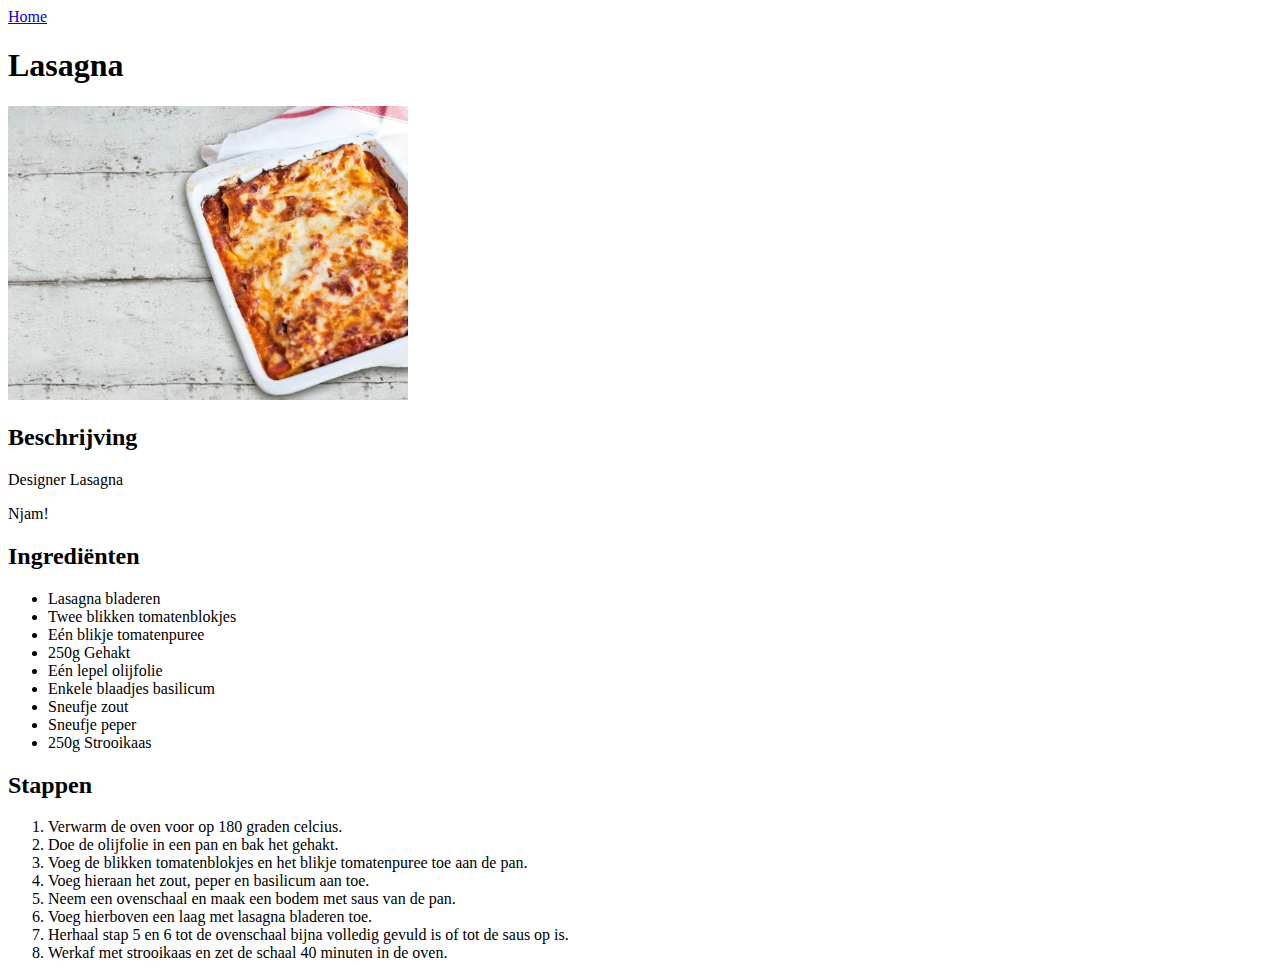
==== recipes/lasagna.html @ 8ad33a27 "Add index.html" ====
<!DOCTYPE html>
<html lang="en">
<head>
    <meta charset="UTF-8">
    <meta http-equiv="X-UA-Compatible" content="IE=edge">
    <meta name="viewport" content="width=device-width, initial-scale=1.0">
    <title>Lasagna</title>
</head>
<body>
    <nav>
        <a href="../index.html">Home</a>
    </nav>
    <h1>Lasagna</h1>
    <img src="../img/lasagna.jpg" alt="lasagna" width="400px" />
    <h2>Beschrijving</h2>
    <p>Designer Lasagna</p>
    <p>Njam!</p>
    <h2>Ingrediënten</h2>
    <ul>
        <li>Lasagna bladeren</li>
        <li>Twee blikken tomatenblokjes</li>
        <li>Eén blikje tomatenpuree</li>
        <li>250g Gehakt</li>
        <li>Eén lepel olijfolie</li>
        <li>Enkele blaadjes basilicum</li>
        <li>Sneufje zout</li>
        <li>Sneufje peper</li>
        <li>250g Strooikaas</li>
    </ul>
    <h2>Stappen</h2>
    <ol>
        <li>Verwarm de oven voor op 180 graden celcius.</li>
        <li>Doe de olijfolie in een pan en bak het gehakt.</li>
        <li>Voeg de blikken tomatenblokjes en het blikje tomatenpuree toe aan de pan.</li>
        <li>Voeg hieraan het zout, peper en basilicum aan toe.</li>
        <li>Neem een ovenschaal en maak een bodem met saus van de pan.</li>
        <li>Voeg hierboven een laag met lasagna bladeren toe.</li>
        <li>Herhaal stap 5 en 6 tot de ovenschaal bijna volledig gevuld is of tot de saus op is.</li>
        <li>Werkaf met strooikaas en zet de schaal 40 minuten in de oven.</li>
    </ol>
</body>
</html>
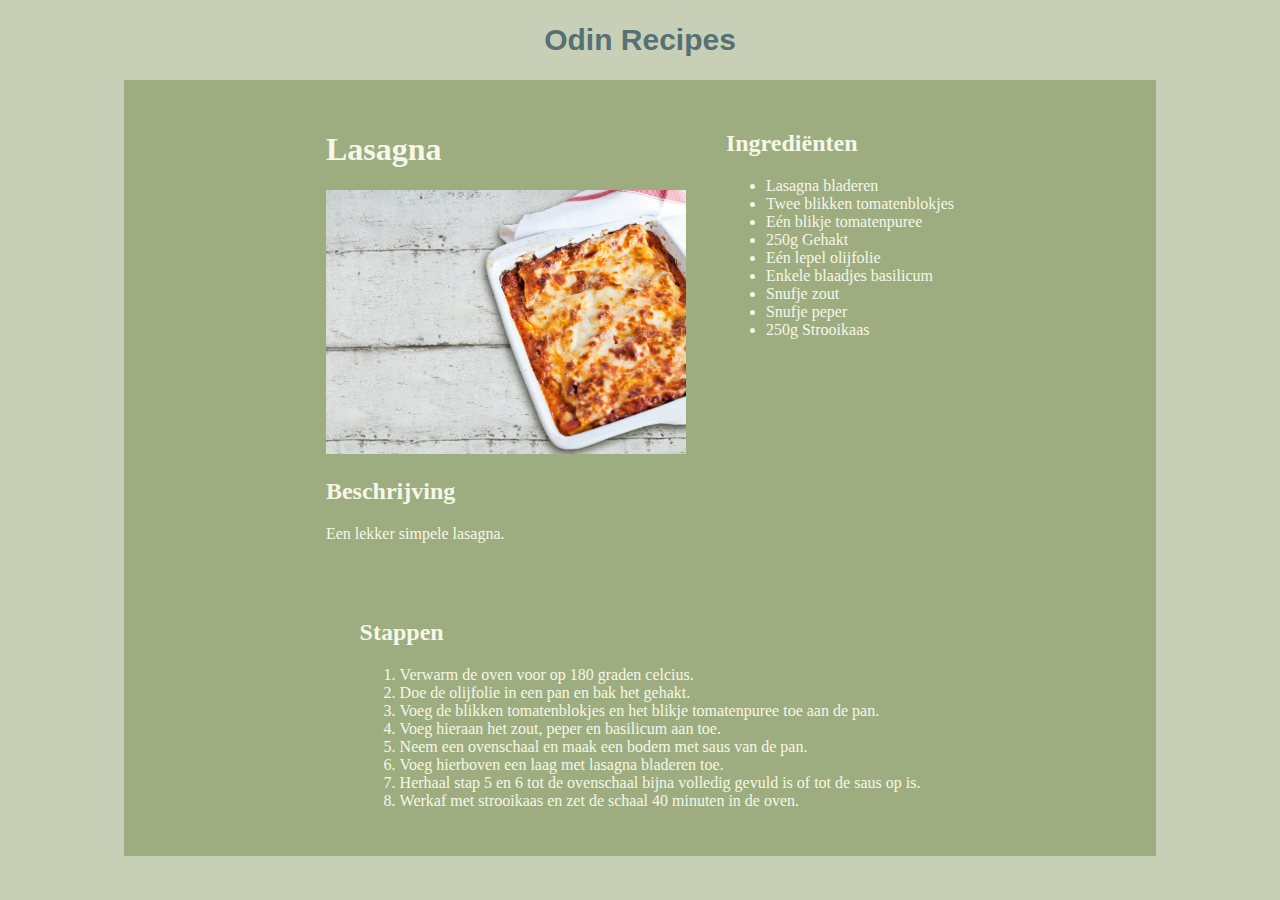
==== commit 77a0242d: "Adds a basic style to the website using flexbox" ====
--- a/recipes/lasagna.html
+++ b/recipes/lasagna.html
@@ -4,39 +4,47 @@
     <meta charset="UTF-8">
     <meta http-equiv="X-UA-Compatible" content="IE=edge">
     <meta name="viewport" content="width=device-width, initial-scale=1.0">
+    <link href="../styles.css" rel="stylesheet">
     <title>Lasagna</title>
 </head>
 <body>
-    <nav>
-        <a href="../index.html">Home</a>
-    </nav>
-    <h1>Lasagna</h1>
-    <img src="../img/lasagna.jpg" alt="lasagna" width="400px" />
-    <h2>Beschrijving</h2>
-    <p>Designer Lasagna</p>
-    <p>Njam!</p>
-    <h2>Ingrediënten</h2>
-    <ul>
-        <li>Lasagna bladeren</li>
-        <li>Twee blikken tomatenblokjes</li>
-        <li>Eén blikje tomatenpuree</li>
-        <li>250g Gehakt</li>
-        <li>Eén lepel olijfolie</li>
-        <li>Enkele blaadjes basilicum</li>
-        <li>Sneufje zout</li>
-        <li>Sneufje peper</li>
-        <li>250g Strooikaas</li>
-    </ul>
-    <h2>Stappen</h2>
-    <ol>
-        <li>Verwarm de oven voor op 180 graden celcius.</li>
-        <li>Doe de olijfolie in een pan en bak het gehakt.</li>
-        <li>Voeg de blikken tomatenblokjes en het blikje tomatenpuree toe aan de pan.</li>
-        <li>Voeg hieraan het zout, peper en basilicum aan toe.</li>
-        <li>Neem een ovenschaal en maak een bodem met saus van de pan.</li>
-        <li>Voeg hierboven een laag met lasagna bladeren toe.</li>
-        <li>Herhaal stap 5 en 6 tot de ovenschaal bijna volledig gevuld is of tot de saus op is.</li>
-        <li>Werkaf met strooikaas en zet de schaal 40 minuten in de oven.</li>
-    </ol>
+    <header>
+        <h1><a href="../index.html" class="home">Odin Recipes</a></h1>
+    </header>
+    <section class="bg row">
+        <div class="bl pic">
+            <h1>Lasagna</h1>
+            <img src="../img/lasagna.jpg" alt="lasagna" />
+            <h2>Beschrijving</h2>
+            <p>Een lekker simpele lasagna.</p>
+        </div>
+        <div class="bl ingredienten">
+            <h2>Ingrediënten</h2>
+            <ul>
+                <li>Lasagna bladeren</li>
+                <li>Twee blikken tomatenblokjes</li>
+                <li>Eén blikje tomatenpuree</li>
+                <li>250g Gehakt</li>
+                <li>Eén lepel olijfolie</li>
+                <li>Enkele blaadjes basilicum</li>
+                <li>Snufje zout</li>
+                <li>Snufje peper</li>
+                <li>250g Strooikaas</li>
+            </ul>
+        </div>
+        <div class="bl stappen">
+            <h2>Stappen</h2>
+            <ol>
+                <li>Verwarm de oven voor op 180 graden celcius.</li>
+                <li>Doe de olijfolie in een pan en bak het gehakt.</li>
+                <li>Voeg de blikken tomatenblokjes en het blikje tomatenpuree toe aan de pan.</li>
+                <li>Voeg hieraan het zout, peper en basilicum aan toe.</li>
+                <li>Neem een ovenschaal en maak een bodem met saus van de pan.</li>
+                <li>Voeg hierboven een laag met lasagna bladeren toe.</li>
+                <li>Herhaal stap 5 en 6 tot de ovenschaal bijna volledig gevuld is of tot de saus op is.</li>
+                <li>Werkaf met strooikaas en zet de schaal 40 minuten in de oven.</li>
+            </ol>
+        </div>
+    </section>
 </body>
 </html>--- a/styles.css
+++ b/styles.css
@@ -0,0 +1,59 @@
+html {
+    background-color: #C7CFB7;
+    color: #F7F7E8;
+    overflow: overlay;
+}
+
+header {
+    text-align: center;
+}
+
+a {
+    color: #F7F7E8;
+    text-decoration: none;
+    font-size: 30px;
+    font-family: Helvetica, Arial, sans-serif;
+    font-weight: 100;
+}
+
+img {
+    width: 360px;
+}
+
+.home {
+    font-size: 30px;
+    color: #557174;
+    font-family: Helvetica, Arial, sans-serif;
+    font-weight: 900;
+}
+
+.bg {
+    background-color: #9DAD7F;
+    width: 80%;
+    margin: 10px auto;
+    padding: 10px;
+}
+
+.row {
+    display: flex;
+    flex-direction: row;
+    flex-wrap: wrap;
+    align-items: flex-start;
+    justify-content: center;
+}
+
+.col {
+    display: flex;
+    flex-direction: column;
+}
+
+.recipe {
+    background-color: #557174;
+    text-align: center;
+    padding: 5px 10px;
+    margin: 0 50px;
+}
+
+.bl {
+    margin: 20px;
+}